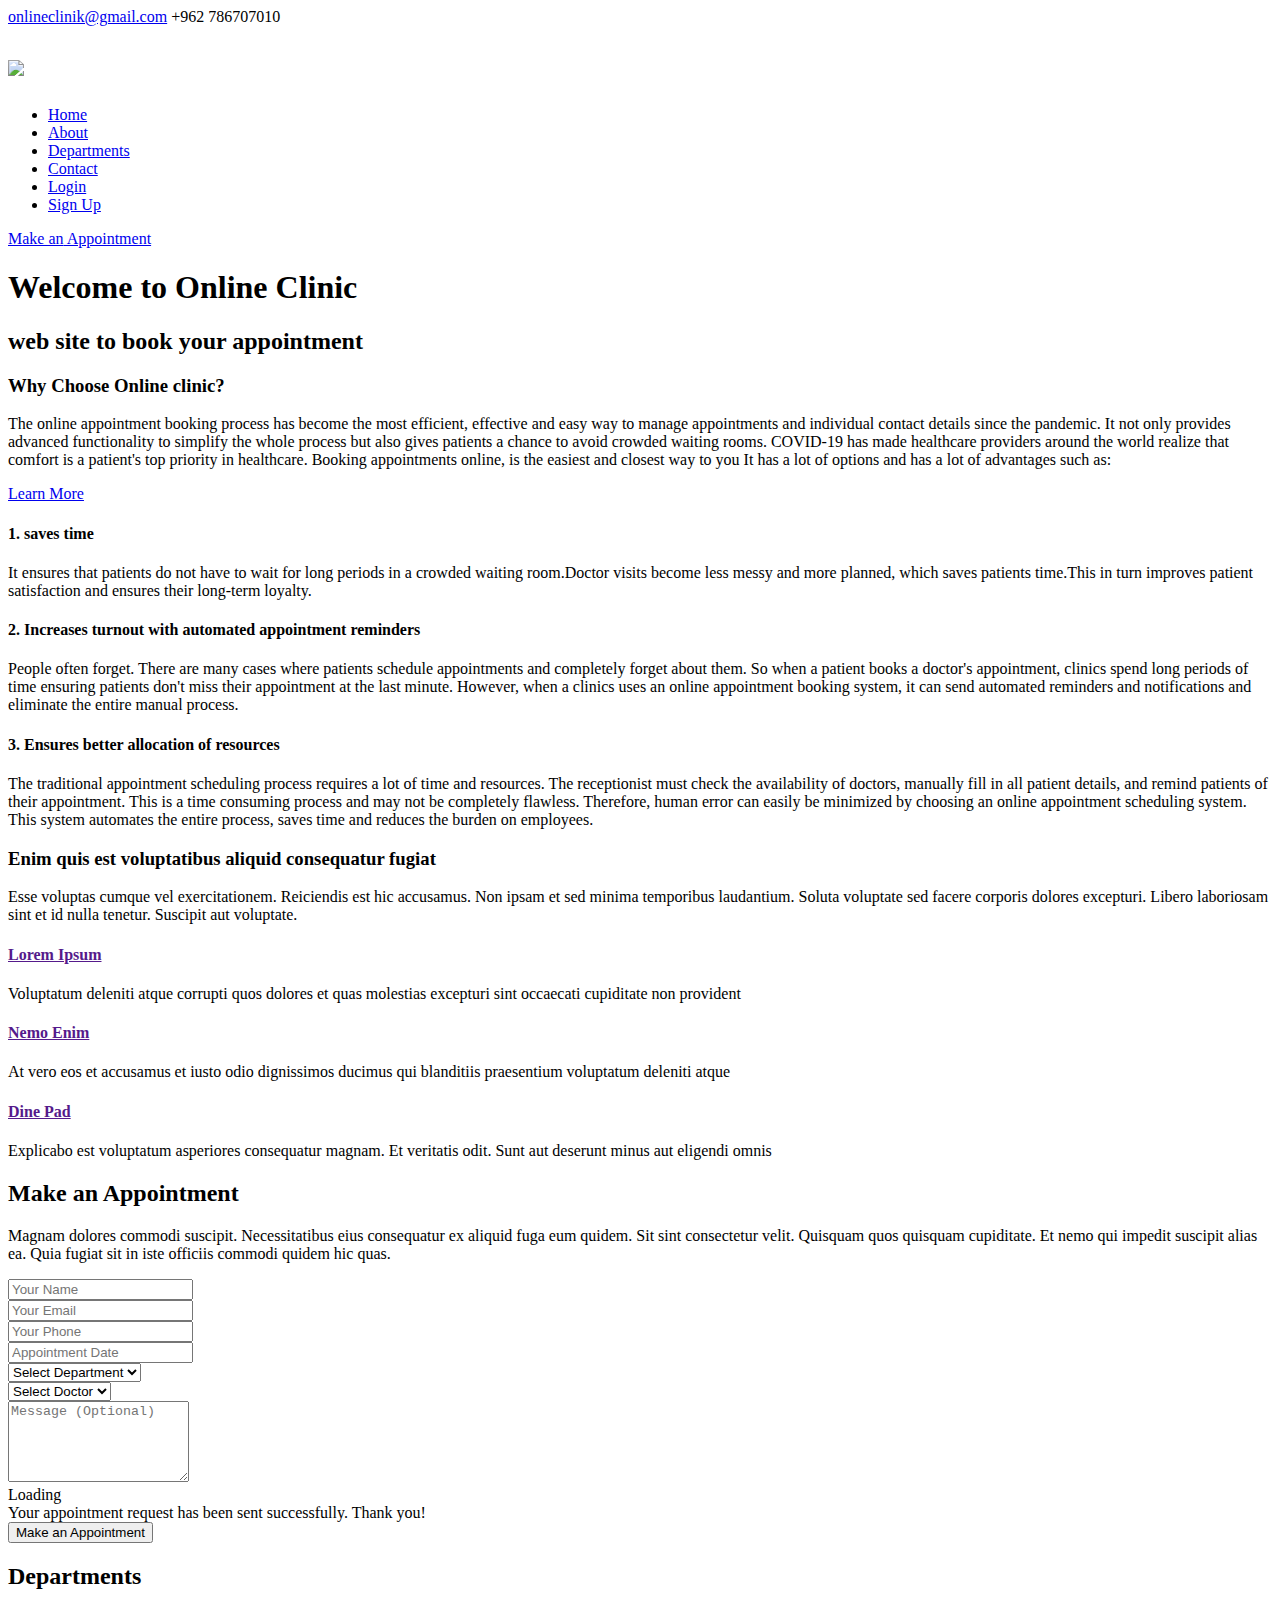
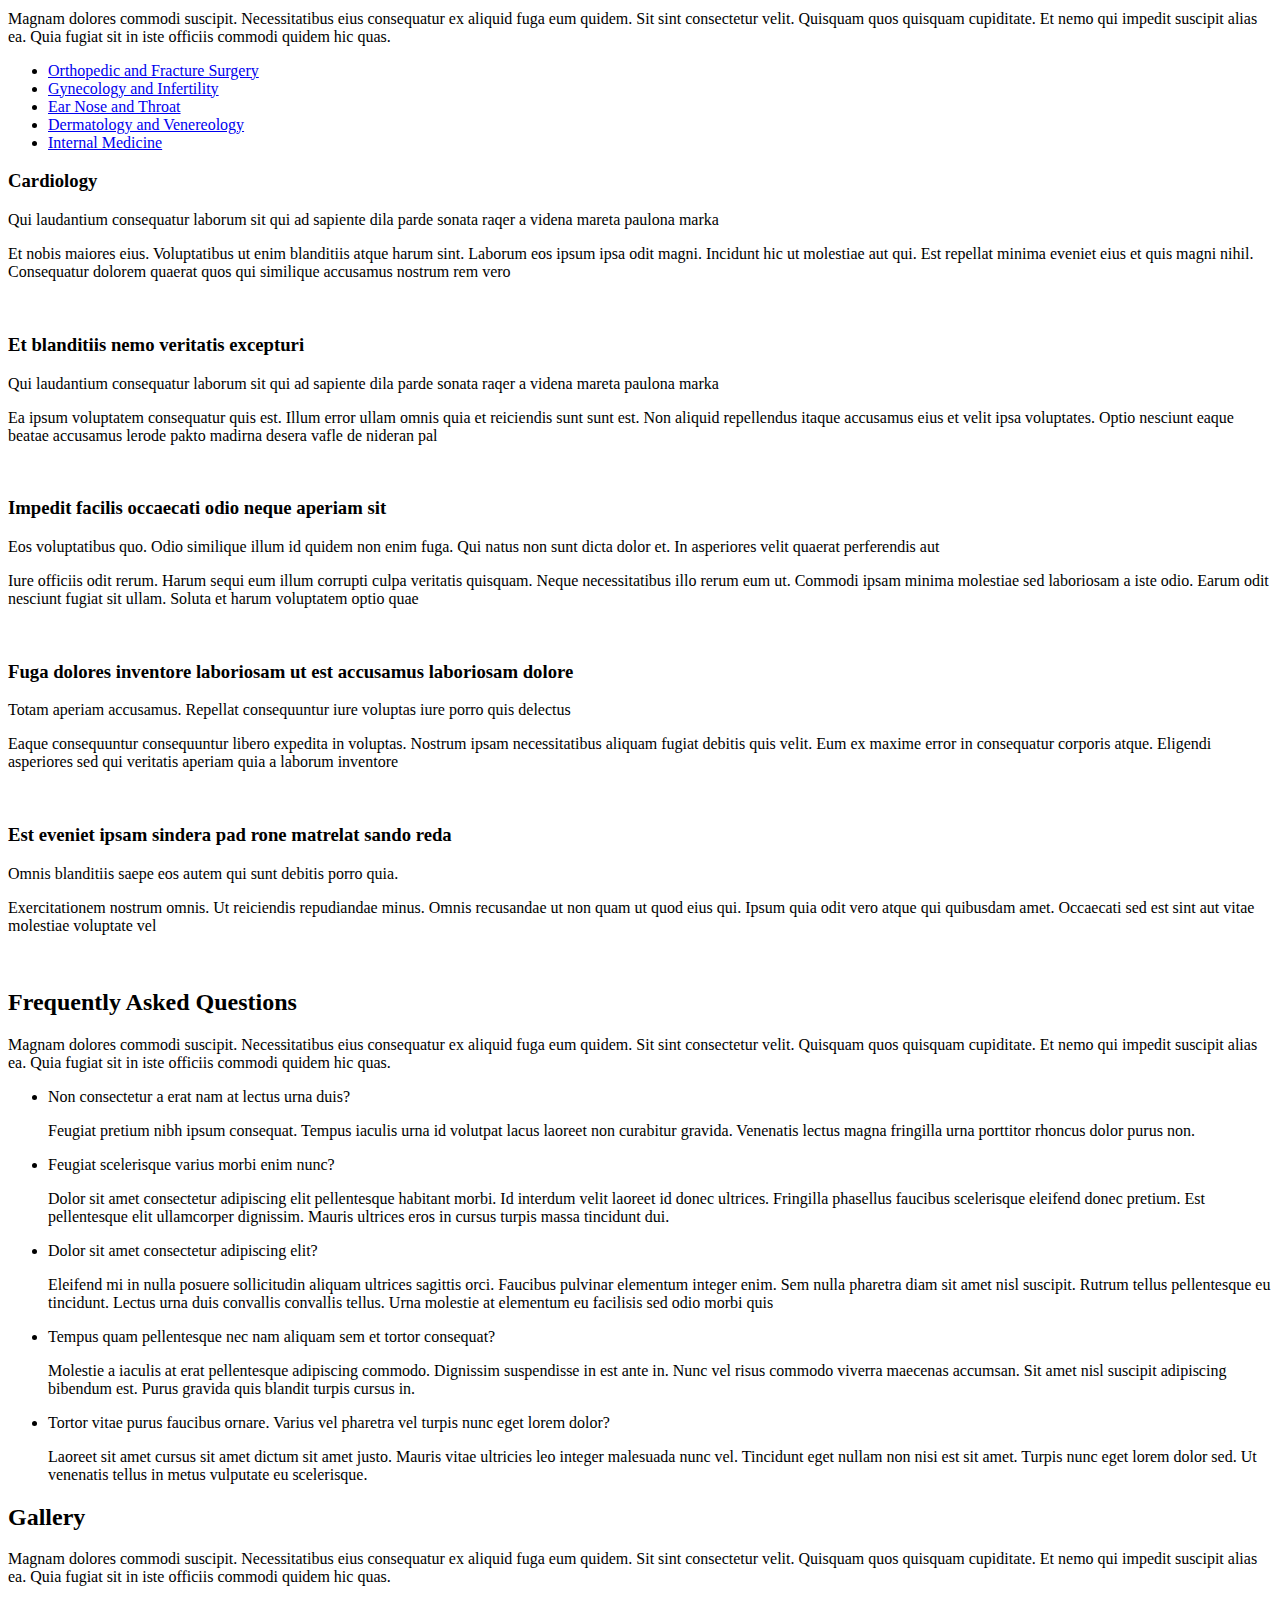
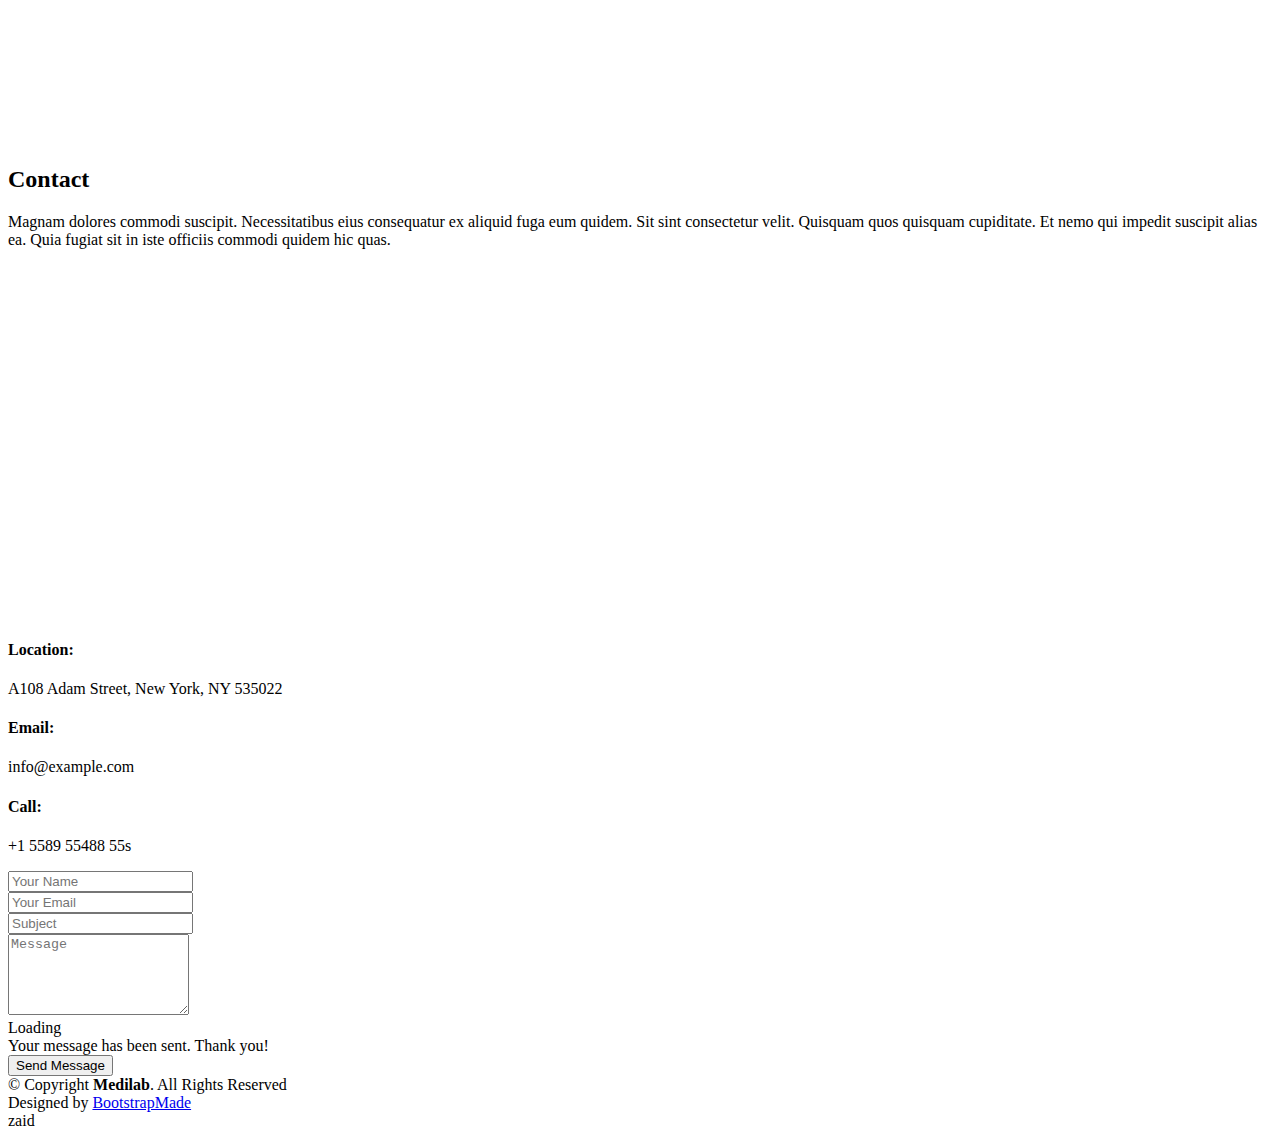
==== test/index.html @ cf7ab084 "zaid2" ====
<!DOCTYPE html>
<html lang="en">

<head>
  <meta charset="utf-8">
  <meta content="width=device-width, initial-scale=1.0" name="viewport">

  <title>Online Clinic Home Page</title>
  <meta content="" name="description">
  <meta content="" name="keywords">

  <!-- Favicons -->
  <link href="images/O N L I N E.jpg" rel="icon">

  <!-- Google Fonts -->
  <link href="https://fonts.googleapis.com/css?family=Open+Sans:300,300i,400,400i,600,600i,700,700i|Raleway:300,300i,400,400i,500,500i,600,600i,700,700i|Poppins:300,300i,400,400i,500,500i,600,600i,700,700i" rel="stylesheet">

  <!-- Vendor CSS Files -->
  <link href="assets/vendor/fontawesome-free/css/all.min.css" rel="stylesheet">
  <link href="assets/vendor/animate.css/animate.min.css" rel="stylesheet">
  <link href="assets/vendor/bootstrap/css/bootstrap.min.css" rel="stylesheet">
  <link href="assets/vendor/bootstrap-icons/bootstrap-icons.css" rel="stylesheet">
  <link href="assets/vendor/boxicons/css/boxicons.min.css" rel="stylesheet">
  <link href="assets/vendor/glightbox/css/glightbox.min.css" rel="stylesheet">
  <link href="assets/vendor/remixicon/remixicon.css" rel="stylesheet">
  <link href="assets/vendor/swiper/swiper-bundle.min.css" rel="stylesheet">

  <!-- Template Main CSS File -->
  <link href="assets/css/style.css" rel="stylesheet">

  <!-- =======================================================
  * Template Name: Online Clinic
  ======================================================== -->
</head>

<body>

  <!-- ======= Top Bar ======= -->
  <div id="topbar" class="d-flex align-items-center fixed-top">
    <div class="container d-flex justify-content-between">
      <div class="contact-info d-flex align-items-center">
        <i class="bi bi-envelope"></i> <a href="mailto:contact@example.com">onlineclinik@gmail.com</a>
        <i class="bi bi-phone"></i> +962 786707010
      </div>
      <div class="d-none d-lg-flex social-links align-items-center">
        <a href="#" class="twitter"><i class="bi bi-twitter"></i></a>
        <a href="https://web.facebook.com/zaid.almasarwa.1" class="facebook"><i class="bi bi-facebook"></i></a>
        <a href="#" class="instagram"><i class="bi bi-instagram"></i></a>
        <a href="#" class="linkedin"><i class="bi bi-linkedin"></i></i></a>
      </div>
    </div>
  </div>

  <!-- ======= Header ======= -->
  <header id="header" class="fixed-top">
    <div class="container d-flex align-items-center">

      <h1 class="logo me-auto"><a href="index.html"><img src="images/logo.gif"></a></h1>
      


      <nav id="navbar" class="navbar order-last order-lg-0">
        <ul>
          <li><a class="nav-link scrollto active" href="#hero">Home</a></li>
          <li><a class="nav-link scrollto" href="#about">About</a></li>
          <li><a class="nav-link scrollto" href="#departments">Departments</a></li>
          <li><a class="nav-link scrollto" href="#contact">Contact</a></li>
          <li><a class="nav-link scrollto" href="login.html">Login</a></li>
          <li><a class="nav-link scrollto" href="sign_up.html">Sign Up</a></li>
        </ul>
        <!-- mobile header -->
        <i class="bi bi-list mobile-nav-toggle"></i>
      </nav><!-- .navbar -->

      <a href="book_appoinment.html" class="appointment-btn scrollto"><span class="d-none d-md-inline">Make an</span> Appointment</a>

    </div>
  </header><!-- End Header -->

  <!-- ======= Hero Section ======= -->
  <section id="hero" class="d-flex align-items-center">
    <div class="container">
      <h1>Welcome to Online Clinic</h1>
      <h2>web site to book your appointment</h2>
    </div>
  </section><!-- End Hero -->

  <main id="main">

    <!-- ======= Why Us Section ======= -->
    <section id="why-us" class="why-us">
      <div class="container">

        <div class="row">
          <div class="col-lg-4 d-flex align-items-stretch">
            <div class="content">
              <h3>Why Choose Online clinic?</h3>
              <p>The online appointment booking process has become the most efficient, effective and easy way to manage appointments and individual contact details since the pandemic.  It not only provides advanced functionality to simplify the whole process but also gives patients a chance to avoid crowded waiting rooms.  COVID-19 has made healthcare providers around the world realize that comfort is a patient's top priority in healthcare.  Booking appointments online, is the easiest and closest way to you
                It has a lot of options and has a lot of advantages such as:
              </p>
              <div class="text-center">
                <a href="#" class="more-btn">Learn More <i class="bx bx-chevron-right"></i></a>
              </div>
            </div>
          </div>
          <div class="col-lg-8 d-flex align-items-stretch">
            <div class="icon-boxes d-flex flex-column justify-content-center">
              <div class="row">
                <div class="col-xl-4 d-flex align-items-stretch">
                  <div class="icon-box mt-4 mt-xl-0">
                    <i class="bi bi-hourglass-split"></i>
                    <h4>1. saves time</h4>
                    <p>It ensures that patients do not have to wait for long periods in a crowded waiting room.Doctor visits become less messy and more planned, which saves patients time.This in turn improves patient satisfaction and ensures their long-term loyalty.</p>
                  </div>
                </div>
                <div class="col-xl-4 d-flex align-items-stretch">
                  <div class="icon-box mt-4 mt-xl-0">
                    <i class="bi bi-people-fill"></i>
                    <h4>2. Increases turnout with automated appointment reminders</h4>
                    <p>People often forget.  There are many cases where patients schedule appointments and completely forget about them.  So when a patient books a doctor's appointment, clinics spend long periods of time ensuring patients don't miss their appointment at the last minute.  However, when a clinics uses an online appointment booking system, it can send automated reminders and notifications and eliminate the entire manual process.</p>
                  </div>
                </div>
                <div class="col-xl-4 d-flex align-items-stretch">
                  <div class="icon-box mt-4 mt-xl-0">
                    <i class="bx bx-cube-alt"></i>
                    <h4>3. Ensures better allocation of resources</h4>
                    <p>The traditional appointment scheduling process requires a lot of time and resources.  The receptionist must check the availability of doctors, manually fill in all patient details, and remind patients of their appointment.  This is a time consuming process and may not be completely flawless.  Therefore, human error can easily be minimized by choosing an online appointment scheduling system.  This system automates the entire process, saves time and reduces the burden on employees.</p>                  </div>
                </div>
              </div>
            </div><!-- End .content-->
          </div>
        </div>

      </div>
    </section><!-- End Why Us Section -->

    <!-- ======= About Section ======= -->
    <section id="about" class="about">
      <div class="container-fluid">

        <div class="row">
          <div class="col-xl-5 col-lg-6 video-box d-flex justify-content-center align-items-stretch position-relative">
            <a href="https://www.youtube.com/watch?v=jDDaplaOz7Q" class="glightbox play-btn mb-4"></a>
          </div>

          <div class="col-xl-7 col-lg-6 icon-boxes d-flex flex-column align-items-stretch justify-content-center py-5 px-lg-5">
            <h3>Enim quis est voluptatibus aliquid consequatur fugiat</h3>
            <p>Esse voluptas cumque vel exercitationem. Reiciendis est hic accusamus. Non ipsam et sed minima temporibus laudantium. Soluta voluptate sed facere corporis dolores excepturi. Libero laboriosam sint et id nulla tenetur. Suscipit aut voluptate.</p>

            <div class="icon-box">
              <div class="icon"><i class="bx bx-fingerprint"></i></div>
              <h4 class="title"><a href="">Lorem Ipsum</a></h4>
              <p class="description">Voluptatum deleniti atque corrupti quos dolores et quas molestias excepturi sint occaecati cupiditate non provident</p>
            </div>

            <div class="icon-box">
              <div class="icon"><i class="bx bx-gift"></i></div>
              <h4 class="title"><a href="">Nemo Enim</a></h4>
              <p class="description">At vero eos et accusamus et iusto odio dignissimos ducimus qui blanditiis praesentium voluptatum deleniti atque</p>
            </div>

            <div class="icon-box">
              <div class="icon"><i class="bx bx-atom"></i></div>
              <h4 class="title"><a href="">Dine Pad</a></h4>
              <p class="description">Explicabo est voluptatum asperiores consequatur magnam. Et veritatis odit. Sunt aut deserunt minus aut eligendi omnis</p>
            </div>

          </div>
        </div>

      </div>
    </section><!-- End About Section -->

   <!-- End  Section -->

    <!-- ======= Appointment Section ======= -->
    <section id="appointment" class="appointment section-bg">
      <div class="container">

        <div class="section-title">
          <h2>Make an Appointment</h2>
          <p>Magnam dolores commodi suscipit. Necessitatibus eius consequatur ex aliquid fuga eum quidem. Sit sint consectetur velit. Quisquam quos quisquam cupiditate. Et nemo qui impedit suscipit alias ea. Quia fugiat sit in iste officiis commodi quidem hic quas.</p>
        </div>

        <form action="forms/appointment.php" method="post" role="form" class="php-email-form">
          <div class="row">
            <div class="col-md-4 form-group">
              <input type="text" name="name" class="form-control" id="name" placeholder="Your Name" data-rule="minlen:4" data-msg="Please enter at least 4 chars">
              <div class="validate"></div>
            </div>
            <div class="col-md-4 form-group mt-3 mt-md-0">
              <input type="email" class="form-control" name="email" id="email" placeholder="Your Email" data-rule="email" data-msg="Please enter a valid email">
              <div class="validate"></div>
            </div>
            <div class="col-md-4 form-group mt-3 mt-md-0">
              <input type="tel" class="form-control" name="phone" id="phone" placeholder="Your Phone" data-rule="minlen:4" data-msg="Please enter at least 4 chars">
              <div class="validate"></div>
            </div>
          </div>
          <div class="row">
            <div class="col-md-4 form-group mt-3">
              <input type="datetime" name="date" class="form-control datepicker" id="date" placeholder="Appointment Date" data-rule="minlen:4" data-msg="Please enter at least 4 chars">
              <div class="validate"></div>
            </div>
            <div class="col-md-4 form-group mt-3">
              <select name="department" id="department" class="form-select">
                <option value="">Select Department</option>
                <option value="Department 1">Department 1</option>
                <option value="Department 2">Department 2</option>
                <option value="Department 3">Department 3</option>
              </select>
              <div class="validate"></div>
            </div>
            <div class="col-md-4 form-group mt-3">
              <select name="doctor" id="doctor" class="form-select">
                <option value="">Select Doctor</option>
                <option value="Doctor 1">Doctor 1</option>
                <option value="Doctor 2">Doctor 2</option>
                <option value="Doctor 3">Doctor 3</option>
              </select>
              <div class="validate"></div>
            </div>
          </div>

          <div class="form-group mt-3">
            <textarea class="form-control" name="message" rows="5" placeholder="Message (Optional)"></textarea>
            <div class="validate"></div>
          </div>
          <div class="mb-3">
            <div class="loading">Loading</div>
            <div class="error-message"></div>
            <div class="sent-message">Your appointment request has been sent successfully. Thank you!</div>
          </div>
          <div class="text-center"><button type="submit">Make an Appointment</button></div>
        </form>

      </div>
    </section><!-- End Appointment Section -->

    <!-- ======= Departments Section ======= -->
    <section id="departments" class="departments">
      <div class="container">

        <div class="section-title">
          <h2>Departments</h2>
          <p>Magnam dolores commodi suscipit. Necessitatibus eius consequatur ex aliquid fuga eum quidem. Sit sint consectetur velit. Quisquam quos quisquam cupiditate. Et nemo qui impedit suscipit alias ea. Quia fugiat sit in iste officiis commodi quidem hic quas.</p>
        </div>

        <div class="row gy-4">
          <div class="col-lg-3">
            <ul class="nav nav-tabs flex-column">
              <li class="nav-item">
                <a class="nav-link active show" data-bs-toggle="tab" href="#tab-1">Orthopedic and Fracture Surgery</a>
              </li>
              <li class="nav-item">
                <a class="nav-link" data-bs-toggle="tab" href="#tab-2">Gynecology and Infertility</a>
              </li>
              <li class="nav-item">
                <a class="nav-link" data-bs-toggle="tab" href="#tab-3">Ear Nose and Throat</a>
              </li>
              <li class="nav-item">
                <a class="nav-link" data-bs-toggle="tab" href="#tab-4">Dermatology and Venereology</a>
              </li>
              <li class="nav-item">
                <a class="nav-link" data-bs-toggle="tab" href="#tab-5">Internal Medicine</a>
              </li>
            </ul>
          </div>
          <div class="col-lg-9">
            <div class="tab-content">
              <div class="tab-pane active show" id="tab-1">
                <div class="row gy-4">
                  <div class="col-lg-8 details order-2 order-lg-1">
                    <h3>Cardiology</h3>
                    <p class="fst-italic">Qui laudantium consequatur laborum sit qui ad sapiente dila parde sonata raqer a videna mareta paulona marka</p>
                    <p>Et nobis maiores eius. Voluptatibus ut enim blanditiis atque harum sint. Laborum eos ipsum ipsa odit magni. Incidunt hic ut molestiae aut qui. Est repellat minima eveniet eius et quis magni nihil. Consequatur dolorem quaerat quos qui similique accusamus nostrum rem vero</p>
                  </div>
                  <div class="col-lg-4 text-center order-1 order-lg-2">
                    <img src="assets/img/departments-1.jpg" alt="" class="img-fluid">
                  </div>
                </div>
              </div>
              <div class="tab-pane" id="tab-2">
                <div class="row gy-4">
                  <div class="col-lg-8 details order-2 order-lg-1">
                    <h3>Et blanditiis nemo veritatis excepturi</h3>
                    <p class="fst-italic">Qui laudantium consequatur laborum sit qui ad sapiente dila parde sonata raqer a videna mareta paulona marka</p>
                    <p>Ea ipsum voluptatem consequatur quis est. Illum error ullam omnis quia et reiciendis sunt sunt est. Non aliquid repellendus itaque accusamus eius et velit ipsa voluptates. Optio nesciunt eaque beatae accusamus lerode pakto madirna desera vafle de nideran pal</p>
                  </div>
                  <div class="col-lg-4 text-center order-1 order-lg-2">
                    <img src="assets/img/departments-2.jpg" alt="" class="img-fluid">
                  </div>
                </div>
              </div>
              <div class="tab-pane" id="tab-3">
                <div class="row gy-4">
                  <div class="col-lg-8 details order-2 order-lg-1">
                    <h3>Impedit facilis occaecati odio neque aperiam sit</h3>
                    <p class="fst-italic">Eos voluptatibus quo. Odio similique illum id quidem non enim fuga. Qui natus non sunt dicta dolor et. In asperiores velit quaerat perferendis aut</p>
                    <p>Iure officiis odit rerum. Harum sequi eum illum corrupti culpa veritatis quisquam. Neque necessitatibus illo rerum eum ut. Commodi ipsam minima molestiae sed laboriosam a iste odio. Earum odit nesciunt fugiat sit ullam. Soluta et harum voluptatem optio quae</p>
                  </div>
                  <div class="col-lg-4 text-center order-1 order-lg-2">
                    <img src="assets/img/departments-3.jpg" alt="" class="img-fluid">
                  </div>
                </div>
              </div>
              <div class="tab-pane" id="tab-4">
                <div class="row gy-4">
                  <div class="col-lg-8 details order-2 order-lg-1">
                    <h3>Fuga dolores inventore laboriosam ut est accusamus laboriosam dolore</h3>
                    <p class="fst-italic">Totam aperiam accusamus. Repellat consequuntur iure voluptas iure porro quis delectus</p>
                    <p>Eaque consequuntur consequuntur libero expedita in voluptas. Nostrum ipsam necessitatibus aliquam fugiat debitis quis velit. Eum ex maxime error in consequatur corporis atque. Eligendi asperiores sed qui veritatis aperiam quia a laborum inventore</p>
                  </div>
                  <div class="col-lg-4 text-center order-1 order-lg-2">
                    <img src="assets/img/departments-4.jpg" alt="" class="img-fluid">
                  </div>
                </div>
              </div>
              <div class="tab-pane" id="tab-5">
                <div class="row gy-4">
                  <div class="col-lg-8 details order-2 order-lg-1">
                    <h3>Est eveniet ipsam sindera pad rone matrelat sando reda</h3>
                    <p class="fst-italic">Omnis blanditiis saepe eos autem qui sunt debitis porro quia.</p>
                    <p>Exercitationem nostrum omnis. Ut reiciendis repudiandae minus. Omnis recusandae ut non quam ut quod eius qui. Ipsum quia odit vero atque qui quibusdam amet. Occaecati sed est sint aut vitae molestiae voluptate vel</p>
                  </div>
                  <div class="col-lg-4 text-center order-1 order-lg-2">
                    <img src="assets/img/departments-5.jpg" alt="" class="img-fluid">
                  </div>
                </div>
              </div>
            </div>
          </div>
        </div>

      </div>
    </section><!-- End Departments Section -->

    <!-- ======= Frequently Asked Questions Section ======= -->
    <section id="faq" class="faq section-bg">
      <div class="container">

        <div class="section-title">
          <h2>Frequently Asked Questions</h2>
          <p>Magnam dolores commodi suscipit. Necessitatibus eius consequatur ex aliquid fuga eum quidem. Sit sint consectetur velit. Quisquam quos quisquam cupiditate. Et nemo qui impedit suscipit alias ea. Quia fugiat sit in iste officiis commodi quidem hic quas.</p>
        </div>

        <div class="faq-list">
          <ul>
            <li data-aos="fade-up">
              <i class="bx bx-help-circle icon-help"></i> <a data-bs-toggle="collapse" class="collapse" data-bs-target="#faq-list-1">Non consectetur a erat nam at lectus urna duis? <i class="bx bx-chevron-down icon-show"></i><i class="bx bx-chevron-up icon-close"></i></a>
              <div id="faq-list-1" class="collapse show" data-bs-parent=".faq-list">
                <p>
                  Feugiat pretium nibh ipsum consequat. Tempus iaculis urna id volutpat lacus laoreet non curabitur gravida. Venenatis lectus magna fringilla urna porttitor rhoncus dolor purus non.
                </p>
              </div>
            </li>

            <li data-aos="fade-up" data-aos-delay="100">
              <i class="bx bx-help-circle icon-help"></i> <a data-bs-toggle="collapse" data-bs-target="#faq-list-2" class="collapsed">Feugiat scelerisque varius morbi enim nunc? <i class="bx bx-chevron-down icon-show"></i><i class="bx bx-chevron-up icon-close"></i></a>
              <div id="faq-list-2" class="collapse" data-bs-parent=".faq-list">
                <p>
                  Dolor sit amet consectetur adipiscing elit pellentesque habitant morbi. Id interdum velit laoreet id donec ultrices. Fringilla phasellus faucibus scelerisque eleifend donec pretium. Est pellentesque elit ullamcorper dignissim. Mauris ultrices eros in cursus turpis massa tincidunt dui.
                </p>
              </div>
            </li>

            <li data-aos="fade-up" data-aos-delay="200">
              <i class="bx bx-help-circle icon-help"></i> <a data-bs-toggle="collapse" data-bs-target="#faq-list-3" class="collapsed">Dolor sit amet consectetur adipiscing elit? <i class="bx bx-chevron-down icon-show"></i><i class="bx bx-chevron-up icon-close"></i></a>
              <div id="faq-list-3" class="collapse" data-bs-parent=".faq-list">
                <p>
                  Eleifend mi in nulla posuere sollicitudin aliquam ultrices sagittis orci. Faucibus pulvinar elementum integer enim. Sem nulla pharetra diam sit amet nisl suscipit. Rutrum tellus pellentesque eu tincidunt. Lectus urna duis convallis convallis tellus. Urna molestie at elementum eu facilisis sed odio morbi quis
                </p>
              </div>
            </li>

            <li data-aos="fade-up" data-aos-delay="300">
              <i class="bx bx-help-circle icon-help"></i> <a data-bs-toggle="collapse" data-bs-target="#faq-list-4" class="collapsed">Tempus quam pellentesque nec nam aliquam sem et tortor consequat? <i class="bx bx-chevron-down icon-show"></i><i class="bx bx-chevron-up icon-close"></i></a>
              <div id="faq-list-4" class="collapse" data-bs-parent=".faq-list">
                <p>
                  Molestie a iaculis at erat pellentesque adipiscing commodo. Dignissim suspendisse in est ante in. Nunc vel risus commodo viverra maecenas accumsan. Sit amet nisl suscipit adipiscing bibendum est. Purus gravida quis blandit turpis cursus in.
                </p>
              </div>
            </li>

            <li data-aos="fade-up" data-aos-delay="400">
              <i class="bx bx-help-circle icon-help"></i> <a data-bs-toggle="collapse" data-bs-target="#faq-list-5" class="collapsed">Tortor vitae purus faucibus ornare. Varius vel pharetra vel turpis nunc eget lorem dolor? <i class="bx bx-chevron-down icon-show"></i><i class="bx bx-chevron-up icon-close"></i></a>
              <div id="faq-list-5" class="collapse" data-bs-parent=".faq-list">
                <p>
                  Laoreet sit amet cursus sit amet dictum sit amet justo. Mauris vitae ultricies leo integer malesuada nunc vel. Tincidunt eget nullam non nisi est sit amet. Turpis nunc eget lorem dolor sed. Ut venenatis tellus in metus vulputate eu scelerisque.
                </p>
              </div>
            </li>

          </ul>
        </div>

      </div>
    </section><!-- End Frequently Asked Questions Section -->

    <!-- ======= Gallery Section ======= -->
    <section id="gallery" class="gallery">
      <div class="container">

        <div class="section-title">
          <h2>Gallery</h2>
          <p>Magnam dolores commodi suscipit. Necessitatibus eius consequatur ex aliquid fuga eum quidem. Sit sint consectetur velit. Quisquam quos quisquam cupiditate. Et nemo qui impedit suscipit alias ea. Quia fugiat sit in iste officiis commodi quidem hic quas.</p>
        </div>
      </div>

      <div class="container-fluid">
        <div class="row g-0">

          <div class="col-lg-3 col-md-4">
            <div class="gallery-item">
              <a href="assets/img/gallery/gallery-1.jpg" class="galelry-lightbox">
                <img src="assets/img/gallery/gallery-1.jpg" alt="" class="img-fluid">
              </a>
            </div>
          </div>

          <div class="col-lg-3 col-md-4">
            <div class="gallery-item">
              <a href="assets/img/gallery/gallery-2.jpg" class="galelry-lightbox">
                <img src="assets/img/gallery/gallery-2.jpg" alt="" class="img-fluid">
              </a>
            </div>
          </div>

          <div class="col-lg-3 col-md-4">
            <div class="gallery-item">
              <a href="assets/img/gallery/gallery-3.jpg" class="galelry-lightbox">
                <img src="assets/img/gallery/gallery-3.jpg" alt="" class="img-fluid">
              </a>
            </div>
          </div>

          <div class="col-lg-3 col-md-4">
            <div class="gallery-item">
              <a href="assets/img/gallery/gallery-4.jpg" class="galelry-lightbox">
                <img src="assets/img/gallery/gallery-4.jpg" alt="" class="img-fluid">
              </a>
            </div>
          </div>

          <div class="col-lg-3 col-md-4">
            <div class="gallery-item">
              <a href="assets/img/gallery/gallery-5.jpg" class="galelry-lightbox">
                <img src="assets/img/gallery/gallery-5.jpg" alt="" class="img-fluid">
              </a>
            </div>
          </div>

          <div class="col-lg-3 col-md-4">
            <div class="gallery-item">
              <a href="assets/img/gallery/gallery-6.jpg" class="galelry-lightbox">
                <img src="assets/img/gallery/gallery-6.jpg" alt="" class="img-fluid">
              </a>
            </div>
          </div>

          <div class="col-lg-3 col-md-4">
            <div class="gallery-item">
              <a href="assets/img/gallery/gallery-7.jpg" class="galelry-lightbox">
                <img src="assets/img/gallery/gallery-7.jpg" alt="" class="img-fluid">
              </a>
            </div>
          </div>

          <div class="col-lg-3 col-md-4">
            <div class="gallery-item">
              <a href="assets/img/gallery/gallery-8.jpg" class="galelry-lightbox">
                <img src="assets/img/gallery/gallery-8.jpg" alt="" class="img-fluid">
              </a>
            </div>
          </div>

        </div>

      </div>
    </section><!-- End Gallery Section -->

    <!-- ======= Contact Section ======= -->
    <section id="contact" class="contact">
      <div class="container">

        <div class="section-title">
          <h2>Contact</h2>
          <p>Magnam dolores commodi suscipit. Necessitatibus eius consequatur ex aliquid fuga eum quidem. Sit sint consectetur velit. Quisquam quos quisquam cupiditate. Et nemo qui impedit suscipit alias ea. Quia fugiat sit in iste officiis commodi quidem hic quas.</p>
        </div>
      </div>

      <div>
        <iframe style="border:0; width: 100%; height: 350px;"  src="https://maps.google.com/maps?q=amman&t=&z=13&ie=UTF8&iwloc=&output=embed" frameborder="0" scrolling="no" marginheight="0" marginwidth="0" frameborder="0" allowfullscreen></iframe>
      </div>

      <div class="container">
        <div class="row mt-5">

          <div class="col-lg-4">
            <div class="info">
              <div class="address">
                <i class="bi bi-geo-alt"></i>
                <h4>Location:</h4>
                <p>A108 Adam Street, New York, NY 535022</p>
              </div>

              <div class="email">
                <i class="bi bi-envelope"></i>
                <h4>Email:</h4>
                <p>info@example.com</p>
              </div>

              <div class="phone">
                <i class="bi bi-phone"></i>
                <h4>Call:</h4>
                <p>+1 5589 55488 55s</p>
              </div>

            </div>

          </div>

          <div class="col-lg-8 mt-5 mt-lg-0">

            <form action="forms/contact.php" method="post" role="form" class="php-email-form">
              <div class="row">
                <div class="col-md-6 form-group">
                  <input type="text" name="name" class="form-control" id="name" placeholder="Your Name" required>
                </div>
                <div class="col-md-6 form-group mt-3 mt-md-0">
                  <input type="email" class="form-control" name="email" id="email" placeholder="Your Email" required>
                </div>
              </div>
              <div class="form-group mt-3">
                <input type="text" class="form-control" name="subject" id="subject" placeholder="Subject" required>
              </div>
              <div class="form-group mt-3">
                <textarea class="form-control" name="message" rows="5" placeholder="Message" required></textarea>
              </div>
              <div class="my-3">
                <div class="loading">Loading</div>
                <div class="error-message"></div>
                <div class="sent-message">Your message has been sent. Thank you!</div>
              </div>
              <div class="text-center"><button type="submit">Send Message</button></div>
            </form>

          </div>

        </div>

      </div>
    </section><!-- End Contact Section -->

  </main><!-- End #main -->

  <!-- ======= Footer ======= -->
  <footer id="footer">

    <div class="container d-md-flex py-4">

      <div class="me-md-auto text-center text-md-start">
        <div class="copyright">
          &copy; Copyright <strong><span>Medilab</span></strong>. All Rights Reserved
        </div>
        <div class="credits">
          <!-- All the links in the footer should remain intact. -->
          <!-- You can delete the links only if you purchased the pro version. -->
          <!-- Licensing information: https://bootstrapmade.com/license/ -->
          <!-- Purchase the pro version with working PHP/AJAX contact form: https://bootstrapmade.com/medilab-free-medical-bootstrap-theme/ -->
          Designed by <a href="https://bootstrapmade.com/">BootstrapMade</a>
        </div>
      </div>
      <div class="social-links text-center text-md-right pt-3 pt-md-0">
        <a href="#" class="twitter"><i class="bx bxl-twitter"></i></a>
        <a href="#" class="facebook"><i class="bx bxl-facebook"></i></a>
        <a href="#" class="instagram"><i class="bx bxl-instagram"></i></a>
        <a href="#" class="google-plus"><i class="bx bxl-skype"></i></a>
        <a href="#" class="linkedin"><i class="bx bxl-linkedin"></i></a>
      </div>
    </div>
  </footer><!-- End Footer -->

  <div id="preloader"></div>
  <a href="#" class="back-to-top d-flex align-items-center justify-content-center"><i class="bi bi-arrow-up-short"></i></a>

  <!-- Vendor JS Files -->
  <script src="assets/vendor/purecounter/purecounter_vanilla.js"></script>
  <script src="assets/vendor/bootstrap/js/bootstrap.bundle.min.js"></script>
  <script src="assets/vendor/glightbox/js/glightbox.min.js"></script>
  <script src="assets/vendor/swiper/swiper-bundle.min.js"></script>
  <script src="assets/vendor/php-email-form/validate.js"></script>

  <!-- Template Main JS File -->
  <script src="assets/js/main.js"></script>

  zaid
</body>

</html>
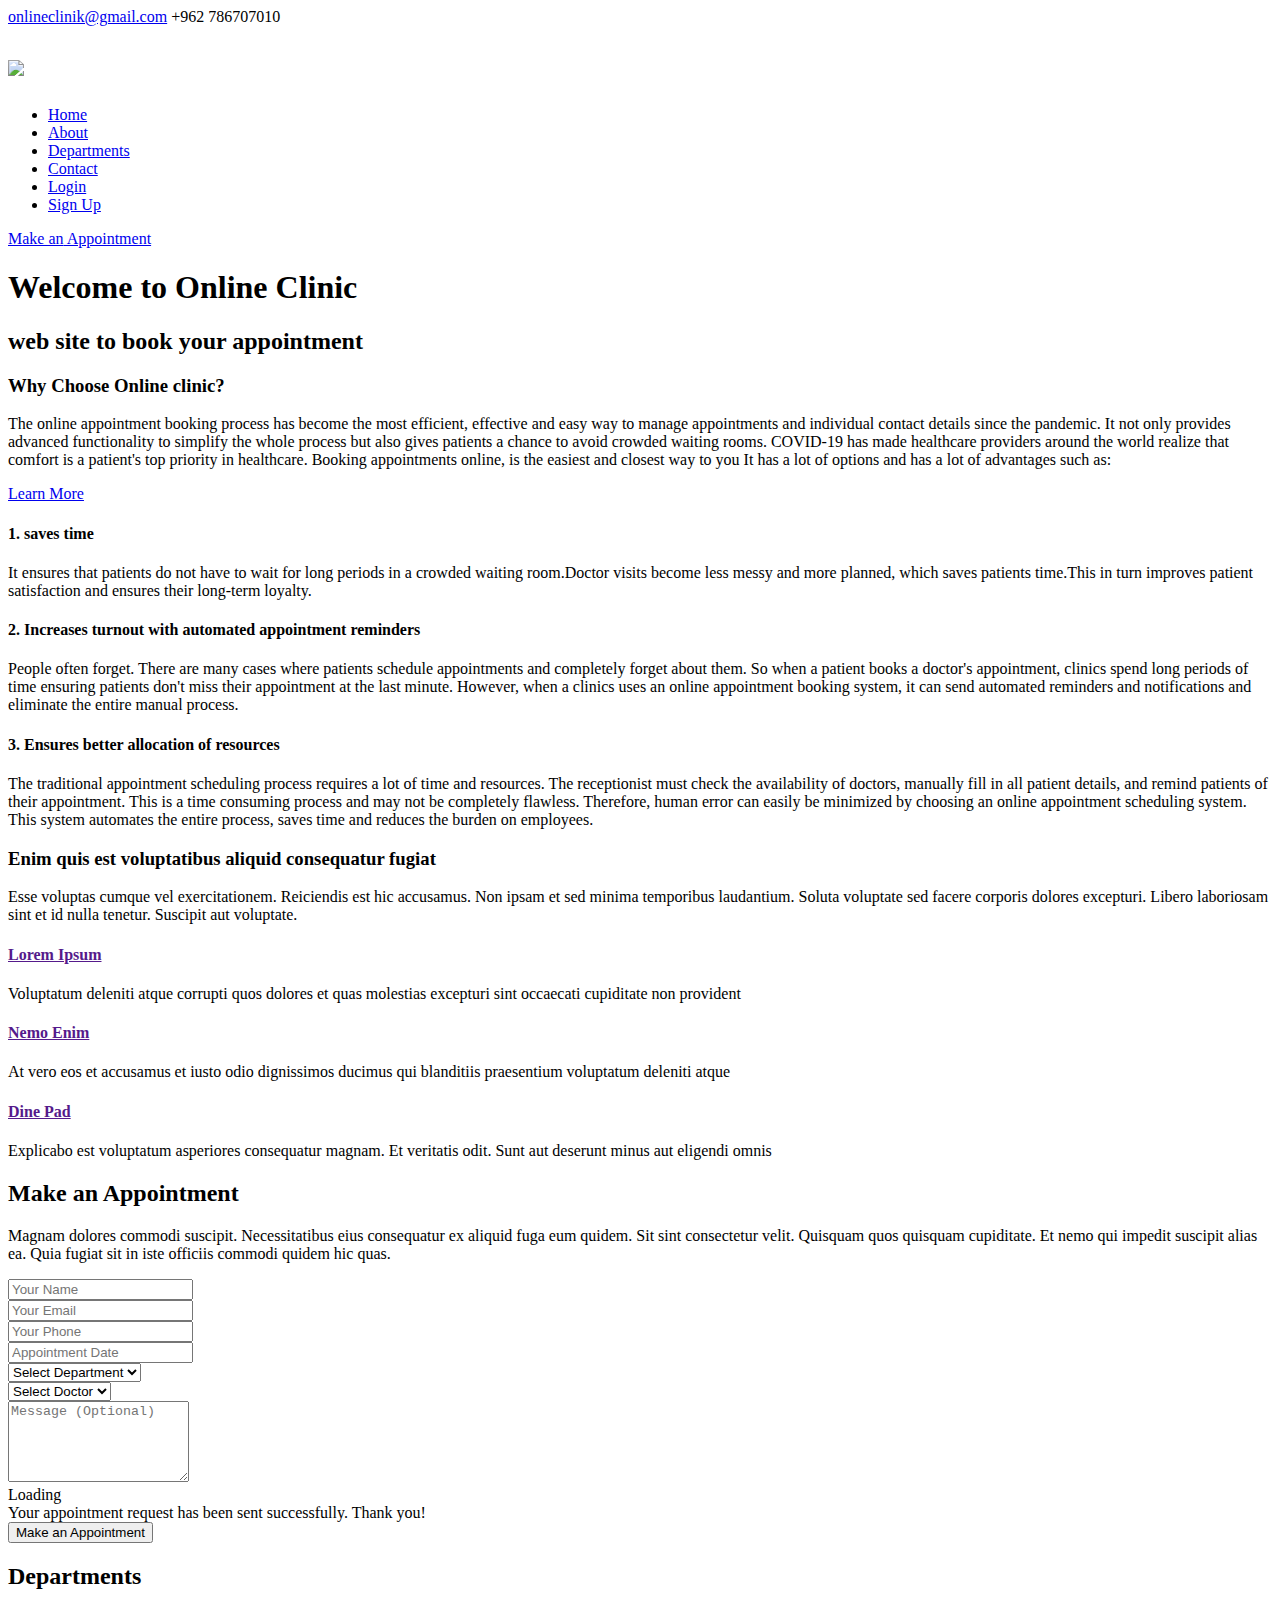
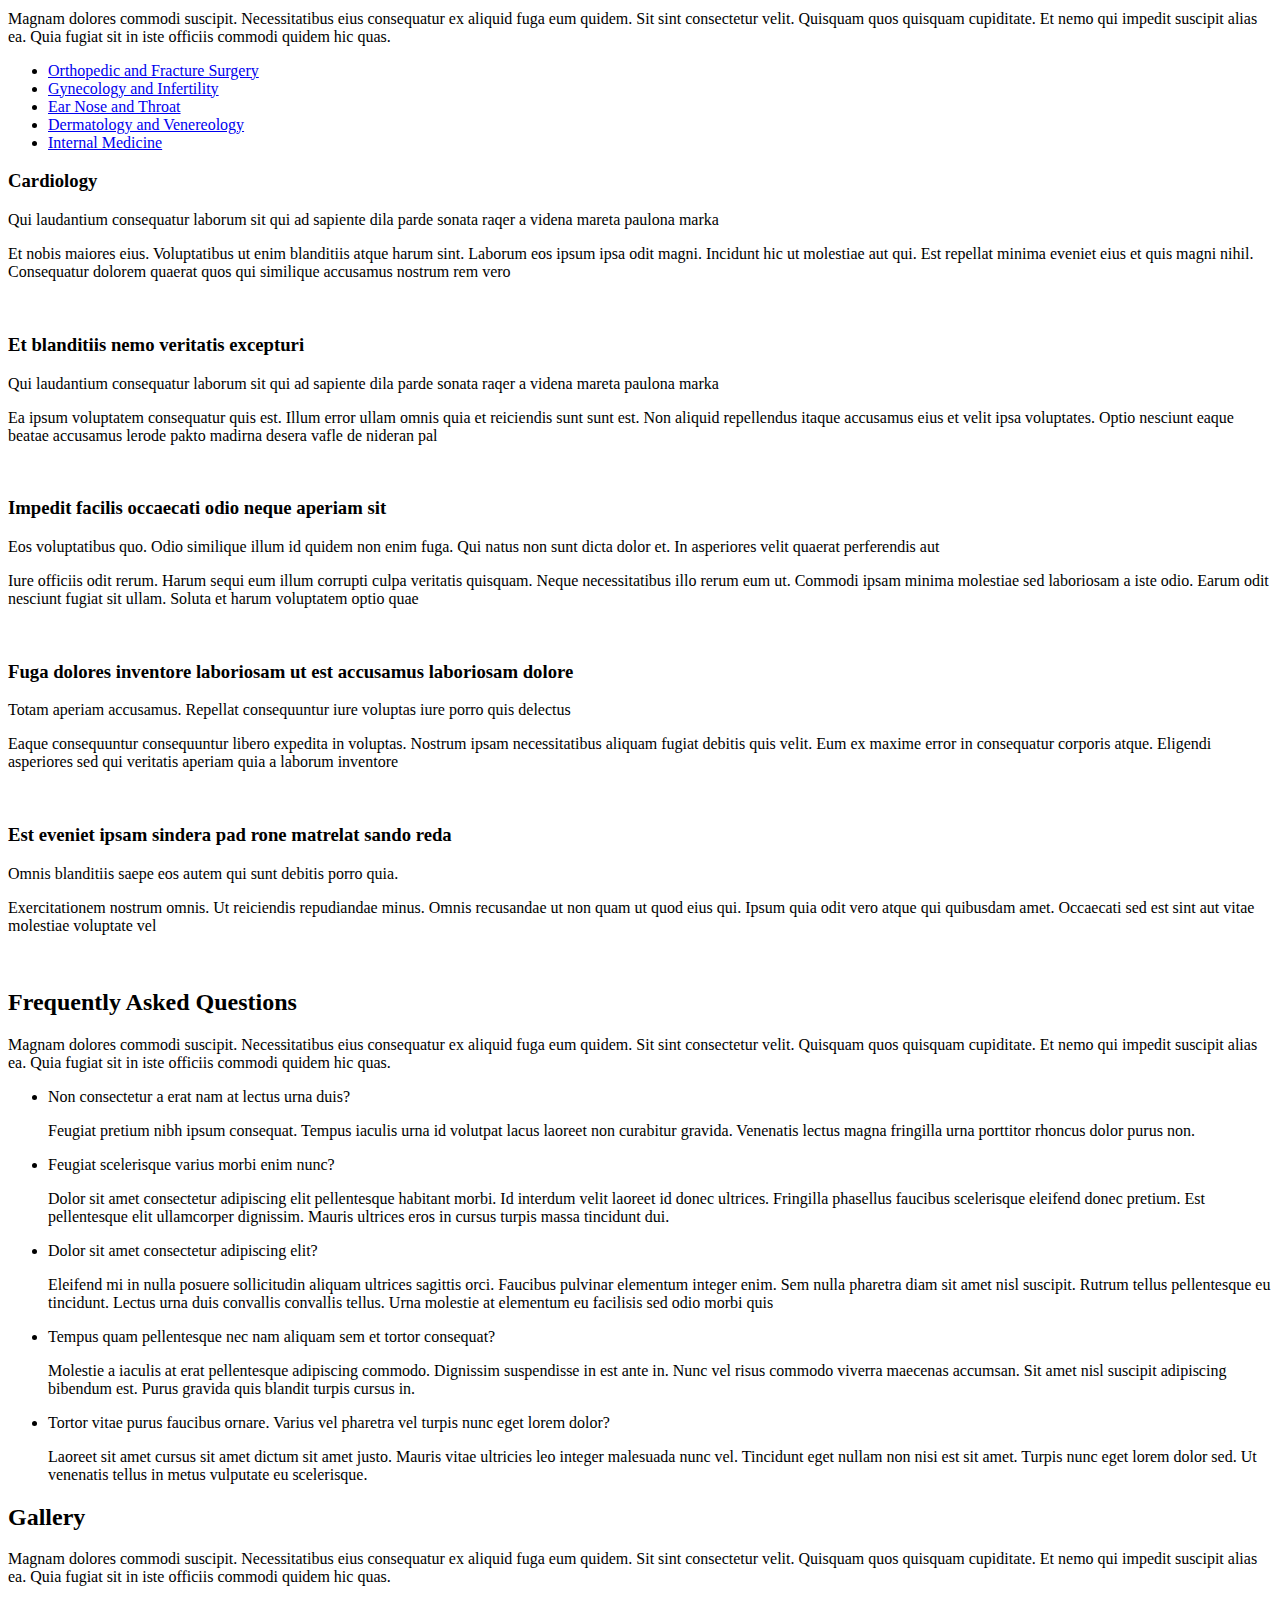
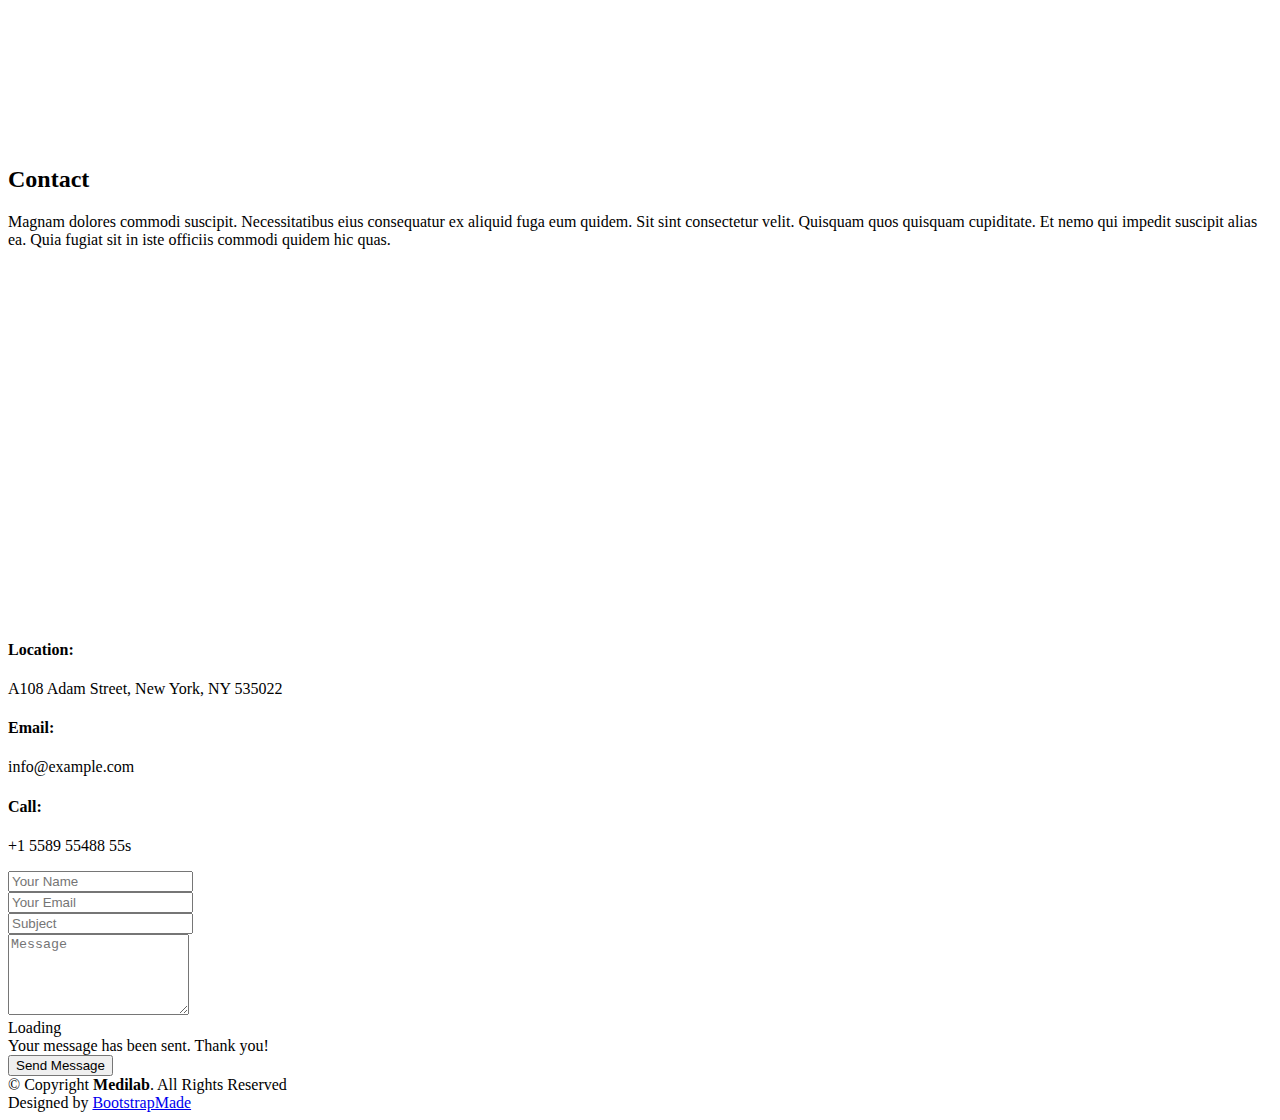
==== commit 13f4fe02: "تم" ====
--- a/test/index.html
+++ b/test/index.html
@@ -594,7 +594,6 @@
   <!-- Template Main JS File -->
   <script src="assets/js/main.js"></script>
 
-  zaid
 </body>
 
 </html>